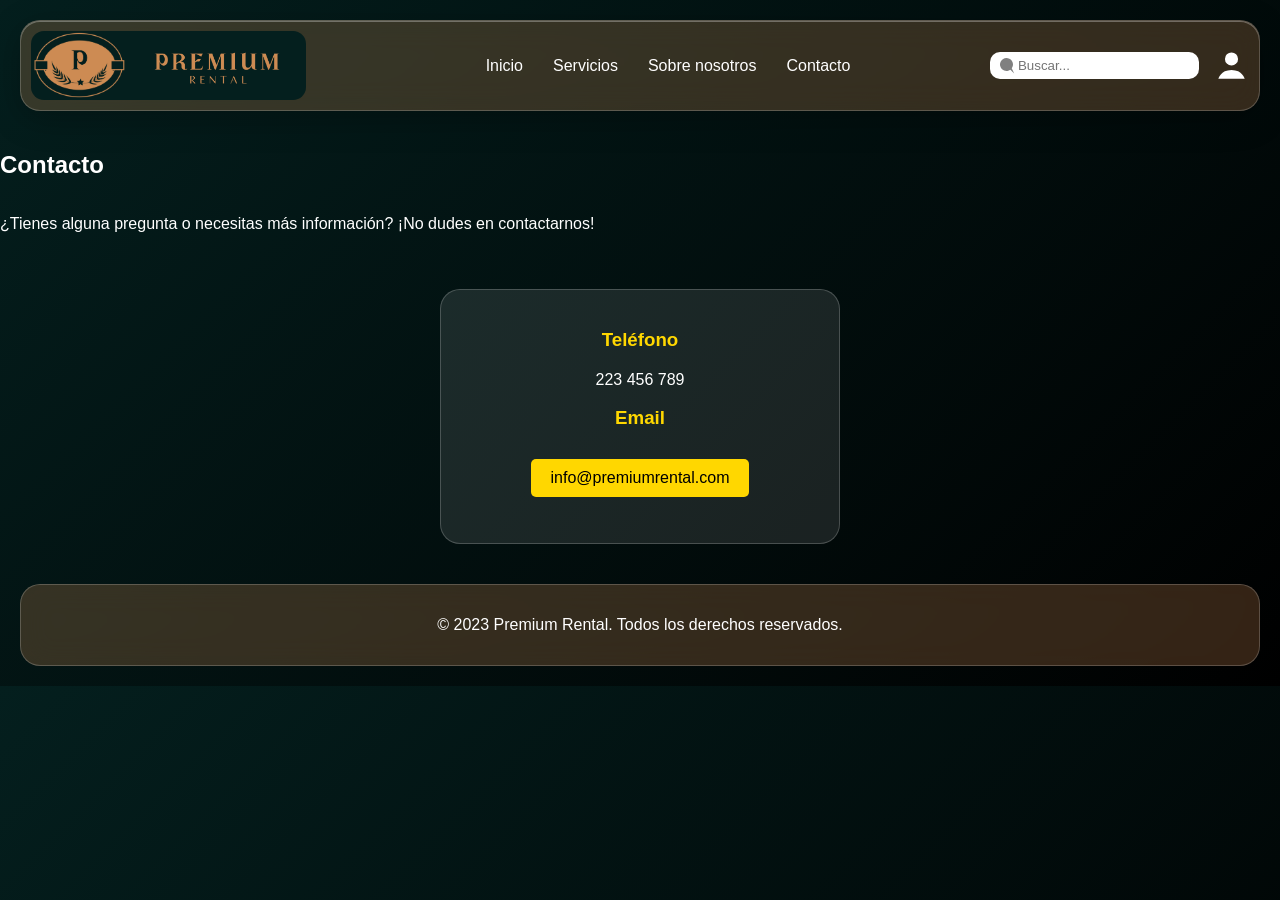
==== contacto.html @ a5bb4e1f "3.0" ====
<!DOCTYPE html>
<html lang="en">
<head>
    <meta charset="UTF-8">
    <meta name="viewport" content="width=device-width, initial-scale=1.0">
    <title>Premiun Rental</title>
    <link rel="stylesheet" href="style.css">
</head>
<body>
    <header>
    <nav>
        <div class="brand">
            <img class="logo" src="images/FullLogo.png" alt="Escudo">
            <img class="texto" src="images/TextOnly.png" alt="Nombre">
        </div>

        <ul class="menu">
            <li><a href="index.html">Inicio</a></li>
            <li><a href="servicios.html">Servicios</a></li>
            <li><a href="nosotros.html">Sobre nosotros</a></li>
            <li><a href="contacto.html">Contacto</a></li>
        </ul>

        <div class="right">
            <div class="busqueda">
                <!-- icono lupa -->
                <svg xmlns="http://www.w3.org/2000/svg" fill="gray" viewBox="0 0 16 16" width="16" height="16">
                    <path d="M11.742 10.344a6.5 6.5 0 1 0-1.397 1.398l3.85 3.85z"/>
                </svg>
                <input type="text" placeholder="Buscar...">
            </div>

            <div class="login">
                <a href="login.html">
                    <!--  ICONO USUARIO  -->
                    <svg class="icono-user" xmlns="http://www.w3.org/2000/svg" fill="currentColor" viewBox="0 0 16 16">
                        <path d="M8 8a3 3 0 1 0 0-6 3 3 0 0 0 0 6z"/>
                        <path d="M2 14s1-4 6-4 6 4 6 4H2z"/>
                    </svg>
                </a>
            </div>
        </div>
    </nav> 
</header>
<div class="texto_contacto">
<h2>Contacto</h2>
</div>
<div class="textito">
<p>¿Tienes alguna pregunta o necesitas más información? ¡No dudes en contactarnos!</p>
</div>
<div class="contacto">
    <div class="contacto-item">
        <h3>Teléfono</h3>
        <p>223 456 789</p>
    </div>
    <div class="contacto-item">
        <h3>Email</h3>
        <p>
            <a href="mailto:info@premiumrental.com">info@premiumrental.com</a>
        </p>
    </div>
</div>



<footer class="footer">
    <p>&copy; 2023 Premium Rental. Todos los derechos reservados.</p>
</footer>

</body>
</html>
---- style.css ----
* {
    box-sizing: border-box;
}

body{
    background-size: cover;
    background: linear-gradient(135deg, #041f1e, #000000);
    margin: 0;
    font-family: 'Segoe UI', sans-serif;
    color: white;
    overflow-x: hidden;
}

/* HEADER */
header{
    background: rgba(205, 139, 83, 0.25);
    backdrop-filter: blur(15px);
    -webkit-backdrop-filter: blur(15px);

    border-radius: 20px;
    margin: 20px;
    padding: 10px;

    border: 1px solid rgba(255, 255, 255, 0.2);
    box-shadow: 
        0 8px 32px rgba(0,0,0,0.25),
        inset 0 1px 0 rgba(255,255,255,0.3);
}
.textoslargos{
    font-size: 30px;
    text-align: center;
    margin: 40px;
    background-color: rgba(0, 0, 0, 0);
}

nav{
    display: flex;
    align-items: center;
    justify-content: space-between;
    flex-wrap: wrap; 
}

/* BRAND */
.brand{
    display: flex;
    align-items: center;
}

.texto{
    height: 69px;
    
    border-top-right-radius: 13px;
    
    border-bottom-right-radius: 13px;
}
.logo{
    height: 69px;
    
    border-top-left-radius: 13px;
    
    border-bottom-left-radius: 13px;
}

/* MENU */
.menu{
    display: flex;
    gap: 30px;
    flex-wrap: wrap; 
    justify-content: center;
}

.menu li{
    list-style: none;
}

.menu a{
    text-decoration: none;
    color: white;
    position: relative;
}

.menu a::after{
    content: "";
    position: absolute;
    width: 0%;
    height: 2px;
    bottom: -5px;
    left: 0;
    background: gold;
    transition: 0.3s;
}

.menu a:hover::after{
    width: 100%;
}

/* DERECHA */
.right{
    display: flex;
    align-items: center;
    gap: 15px;
    flex-wrap: wrap;
    justify-content: center;
}

.busqueda{
    display: flex;
    align-items: center;
    background: white;
    padding: 5px 10px;
    border-radius: 10px;
}

.busqueda input{
    border: none;
    outline: none;
}

/* CARDS */
.autos-section{
    padding: 60px 20px;
}

.titulo-seccion{
    text-align: center;
    font-size: 40px;
    color: gold;
}

.cards-container{
    display: grid;
    grid-template-columns: repeat(auto-fit, minmax(250px, 1fr));
    gap: 30px;
    margin-top: 40px;
}

.card-auto{
    background: rgba(255,255,255,0.05);
    border-radius: 20px;
    padding: 20px;
    text-align: center;
    backdrop-filter: blur(10px);
    border: 1px solid rgba(255,215,0,0.2);
    transition: 0.4s;

}


.card-auto:hover{
    transform: translateY(-10px) scale(1.03);
}

.card-auto img{
    width: 100%;
    height: 80%;
    object-fit: cover;
    border-radius: 15px;
}

.card-auto h3{
    color: gold;
}

/* SLIDER */
.slider-box{
    width: 40%;
    max-width: 1024px;
    margin: 50px auto;
    overflow: hidden;
}

.slider-box ul{
    display: flex;
    padding: 0;
    width: 400%;
    animation: slide 20s infinite;
}

.slider-box li{
    list-style: none;
    width: 100%;
}

.slider-box img{
    width: 100%;
}

/* ANIMACIÓN DE LIAM */
@keyframes slide{
    0% {margin-left: 0;}
    20% {margin-left: 0;}
    25% {margin-left: -100%;}
    45% {margin-left: -100%;}
    50% {margin-left: -200%;}
    70% {margin-left: -200%;}
    75% {margin-left: -300%;}
    95% {margin-left: -300%;}
    100% {margin-left: 0;}
}

/* FOOTER */
.footer{
    background: rgba(205, 139, 83, 0.25);
    backdrop-filter: blur(15px);

    margin: 20px;
    padding: 15px;
    text-align: center;
    border-radius: 20px;

    border: 1px solid rgba(255, 255, 255, 0.2);
}

/* ========================= */
/* RESPONSIVE: POR MAXI */
/* ========================= */

/* TABLET */
@media (max-width: 1024px){

    .titulo-seccion{
        font-size: 32px;
    }

    .logo, .texto{
        height: 60px;
    }
}

/* CELULAR */
@media (max-width: 768px){

    nav{
        flex-direction: column;
        align-items: center;
        position: relative; 
    }

    .right{
        position: absolute;
        top: 10px;
        right: 15px;
        flex-direction: row; 
    }

    .menu{
        flex-direction: column;
        align-items: center;
        margin-top: 10px;
    }
}

/* CELULAR CHICO */
@media (max-width: 480px){

    .logo, .texto{
        height: 50px;
    }

    .busqueda input{
        width: 100px;
    }

    .titulo-seccion{
        font-size: 22px;
    }

    .card-auto img{
        width: 100%;
        height: 100%;
    }
}

.right{
    display: flex;
    align-items: center;
    gap: 15px;
    position: static; 
}

.icono-user{
    width: 35px;
    height: 35px;
    color: white;
    display: block;
    z-index: 10; 
}

.contacto{
    background: rgba(255, 255, 255, 0.1);
    border-radius: 20px;
    padding: 20px;
    max-width: 400px;
    margin: 40px auto;
    text-align: center;
    border: 1px solid rgba(255, 255, 255, 0.2);
}

.contacto h3{
    color: gold;
    margin-bottom: 20px;
}

.contacto a{
    display: inline-block;
    margin: 10px;
    padding: 10px 20px;
    background: gold;
    color: black;
    text-decoration: none;
    border-radius: 5px;
}
.texto_contacto{
    display: flex;
    justify-items: center;
}
.textito{
    display: flex;
    justify-items: center;
}
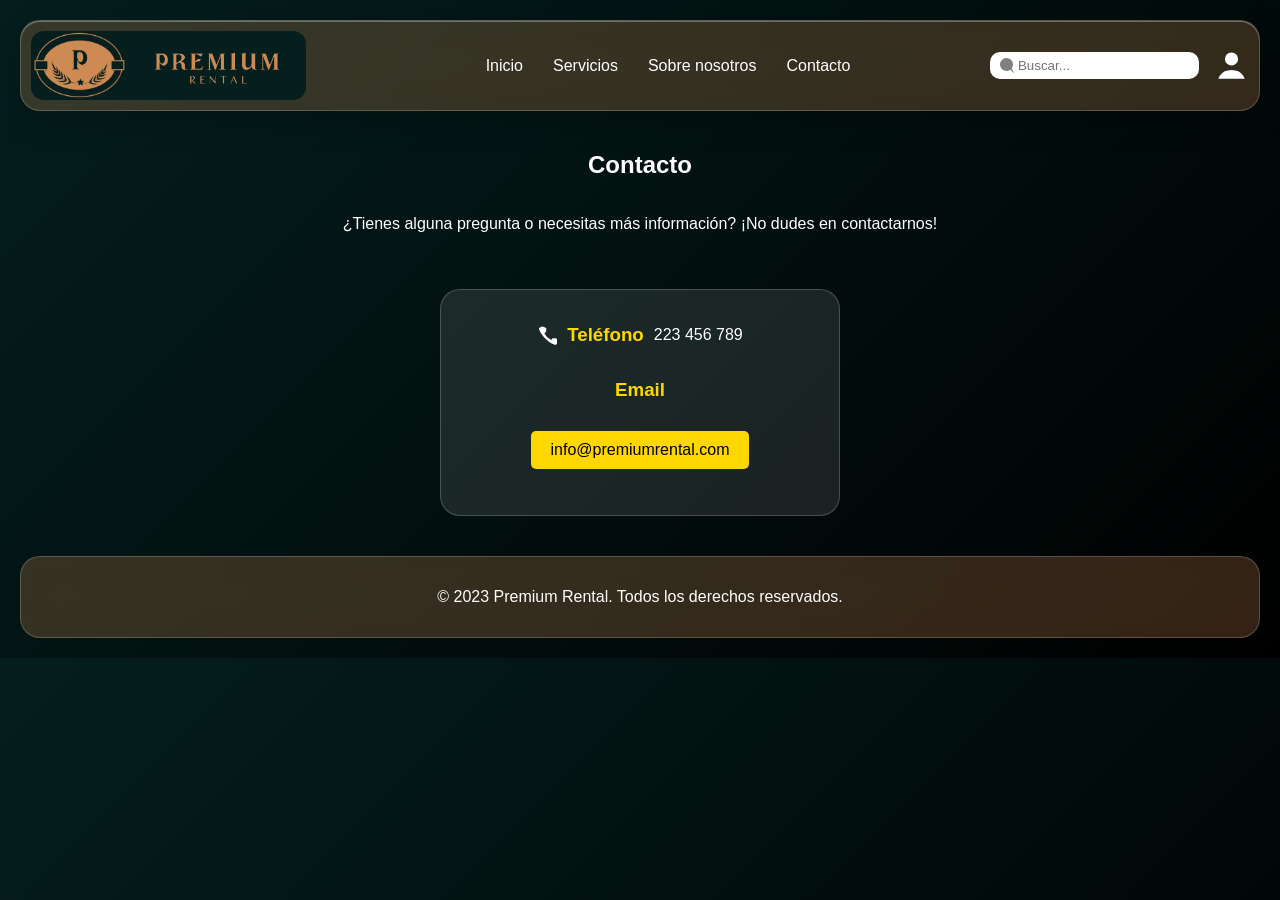
==== commit 6fef761c: "3.1.1" ====
--- a/contacto.html
+++ b/contacto.html
@@ -49,10 +49,16 @@
 <p>¿Tienes alguna pregunta o necesitas más información? ¡No dudes en contactarnos!</p>
 </div>
 <div class="contacto">
-    <div class="contacto-item">
-        <h3>Teléfono</h3>
+    <div class="telefono">
+    <svg class="icono-telefono" xmlns="http://www.w3.org/2000/svg" fill="currentColor" viewBox="0 0 16 16">
+        <path d="M3.654 1.328a.678.678 0 0 1 .737-.163l2.522 1.01c.329.132.545.45.53.8l-.1 2.2a.678.678 0 0 1-.272.502l-1.2.9a11.72 11.72 0 0 0 5.516 5.516l.9-1.2a.678.678 0 0 1 .502-.272l2.2-.1c.35-.015.668.201.8.53l1.01 2.522a.678.678 0 0 1-.163.737l-1.272 1.272c-.3.3-.74.4-1.15.27-2.5-.8-5.2-2.6-7.6-5s-4.2-5.1-5-7.6c-.13-.41-.03-.85.27-1.15L3.654 1.328z"/>
+    </svg>
+
+    <h3>Teléfono</h3>
+    <div class="linea">
         <p>223 456 789</p>
     </div>
+</div>
     <div class="contacto-item">
         <h3>Email</h3>
         <p>
--- a/style.css
+++ b/style.css
@@ -142,7 +142,7 @@
     backdrop-filter: blur(10px);
     border: 1px solid rgba(255,215,0,0.2);
     transition: 0.4s;
-
+    padding-bottom: 60px;
 }
 
 
@@ -167,6 +167,7 @@
     max-width: 1024px;
     margin: 50px auto;
     overflow: hidden;
+    box-shadow: rgb(2, 22, 45) 0px 0px 0px 6px;
 }
 
 .slider-box ul{
@@ -174,11 +175,13 @@
     padding: 0;
     width: 400%;
     animation: slide 20s infinite;
+   
 }
 
 .slider-box li{
     list-style: none;
-    width: 100%;
+    width: 100%; 
+    
 }
 
 .slider-box img{
@@ -312,9 +315,42 @@
 }
 .texto_contacto{
     display: flex;
-    justify-items: center;
+    justify-content: center;
 }
 .textito{
     display: flex;
-    justify-items: center;
+    justify-content: center;
+}
+
+.telefono{
+    display: flex;
+    align-items: center;
+    justify-content: center;
+    gap: 10px; 
+}
+
+.icono-telefono{
+    width: 20px;
+    height: 20px;
+    color: white;
+    
+}
+
+.telefono h3{
+    margin: 0;
+    color: gold;
+}
+
+.linea{
+    display: flex;
+    align-items: center;
+    justify-content: center;
+    gap: 10px; 
+}
+
+.subtitulo-seccion{
+    text-align: center;
+    font-size: 20px;
+    color: rgb(180, 179, 179);
+    margin-top: -20px;
 }
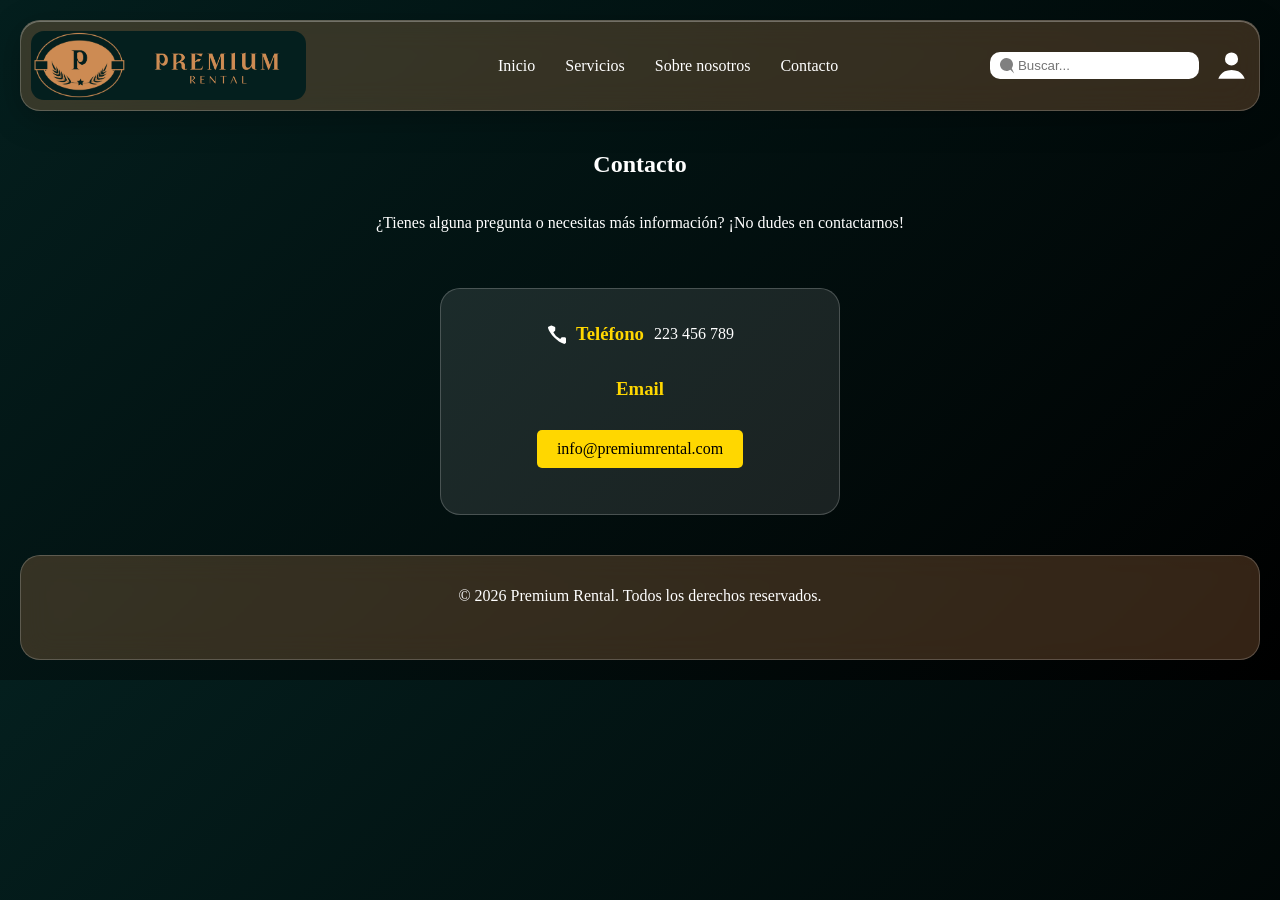
==== commit 8addebcd: "3.0" ====
--- a/contacto.html
+++ b/contacto.html
@@ -10,8 +10,10 @@
     <header>
     <nav>
         <div class="brand">
-            <img class="logo" src="images/FullLogo.png" alt="Escudo">
-            <img class="texto" src="images/TextOnly.png" alt="Nombre">
+            <a href="index.html">
+                <img class="logo" src="images/FullLogo.png" alt="Escudo">
+                <img class="texto" src="images/TextOnly.png" alt="Nombre">
+            </a>
         </div>
 
         <ul class="menu">
@@ -70,7 +72,13 @@
 
 
 <footer class="footer">
-    <p>&copy; 2023 Premium Rental. Todos los derechos reservados.</p>
+    <p>&copy; 2026 Premium Rental. Todos los derechos reservados.</p>
+
+    <div class="redes">
+        <a href="https://www.facebook.com/" target="_blank"><i class="fab fa-facebook-f"></i></a>
+        <a href="https://www.instagram.com/" target="_blank"><i class="fab fa-instagram"></i></a>
+        <a href="https://x.com/" target="_blank"><i class="fab fa-x-twitter"></i></a>
+    </div>
 </footer>
 
 </body>
--- a/style.css
+++ b/style.css
@@ -6,7 +6,7 @@
     background-size: cover;
     background: linear-gradient(135deg, #041f1e, #000000);
     margin: 0;
-    font-family: 'Segoe UI', sans-serif;
+    font-family: libre-baskerville, serif;
     color: white;
     overflow-x: hidden;
 }
@@ -44,6 +44,13 @@
 .brand{
     display: flex;
     align-items: center;
+    
+}
+
+.brand a{
+    display: flex;
+    align-items: center;
+    text-decoration: none;
 }
 
 .texto{
@@ -52,6 +59,8 @@
     border-top-right-radius: 13px;
     
     border-bottom-right-radius: 13px;
+
+    margin-left: 0;
 }
 .logo{
     height: 69px;
@@ -59,6 +68,8 @@
     border-top-left-radius: 13px;
     
     border-bottom-left-radius: 13px;
+
+    margin-right: 0;
 }
 
 /* MENU */
@@ -205,14 +216,22 @@
 .footer{
     background: rgba(205, 139, 83, 0.25);
     backdrop-filter: blur(15px);
-
     margin: 20px;
     padding: 15px;
     text-align: center;
     border-radius: 20px;
-
     border: 1px solid rgba(255, 255, 255, 0.2);
 }
+
+.redes a{
+    margin: 0 10px;
+    font-size: 20px;
+}
+
+/* Colores */
+.redes a:nth-child(1){ color: #1877f2; } /* Facebook */
+.redes a:nth-child(2){ color: #e4405f; } /* Instagram */
+.redes a:nth-child(3){ color: #000000; } /* X */
 
 /* ========================= */
 /* RESPONSIVE: POR MAXI */
@@ -353,4 +372,5 @@
     font-size: 20px;
     color: rgb(180, 179, 179);
     margin-top: -20px;
-}+}
+
